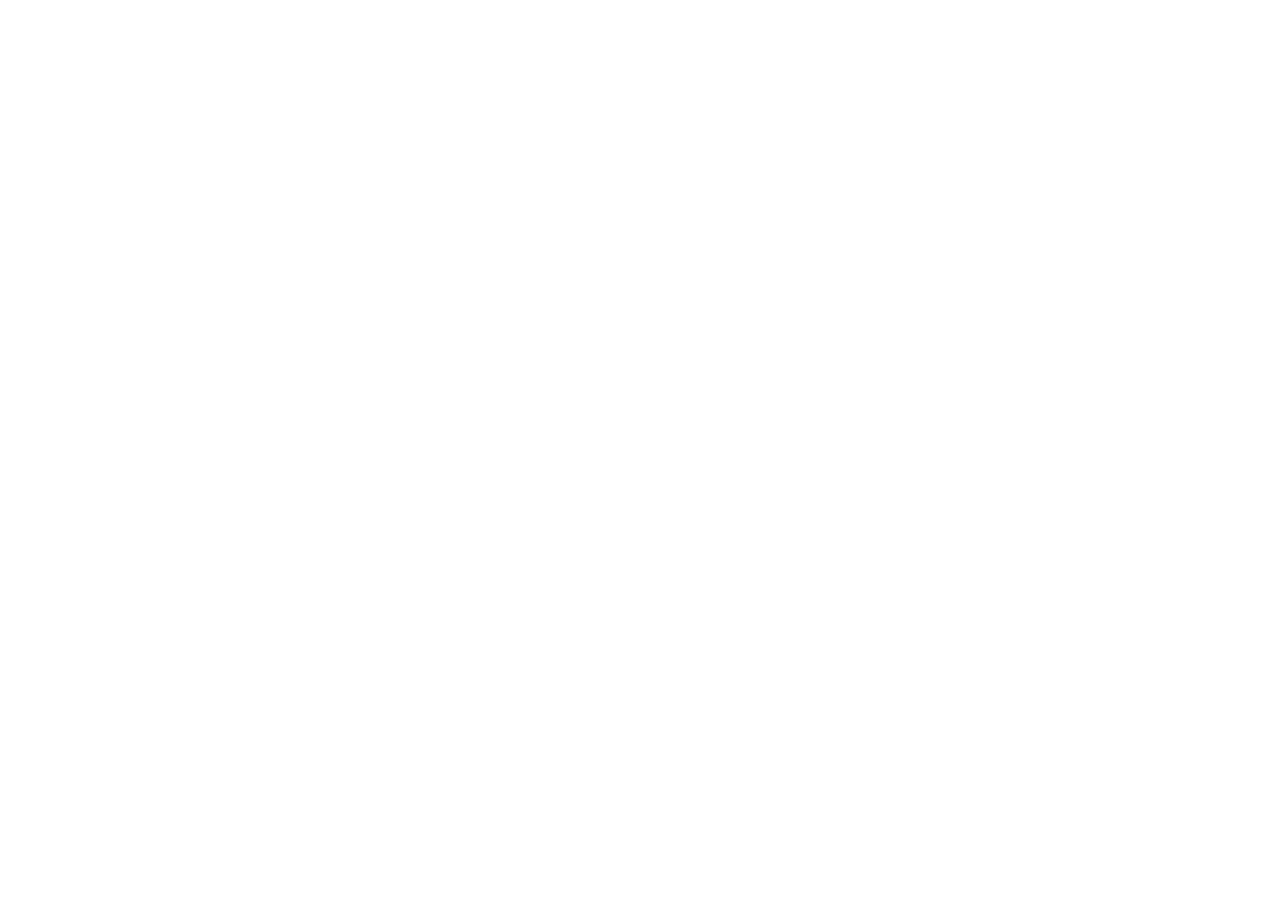
==== FeedbackAnalysis.API/ui-src/products/index.html @ 0562d40f "ui code" ====
<!DOCTYPE html>
<html>

<head>
    <style>
        #container {
            width: 100%;
            max-width: 1100px;
            margin: 2em auto;
        }
        
        .box {
            margin-bottom: 30px;
            height: 150px;
            background: #eaeaea;
            border: 1px solid #babaf1;
            border-radius: 8px;
            text-align: center;
            padding: 18%;
            cursor: pointer;
        }
    </style>
    <title>Products</title>
    <meta charset="utf-8">
    <meta name="viewport" content="width=device-width, initial-scale=1">
    <link href="bootstrap.min.css" rel="stylesheet">
    <script src="jquery.min.js"></script>
    <script src="underscore-min.js"></script>
    <script src="bootstrap.min.js"></script>
    <script>
        $(document).ready(function() {
            var curremtDomain = 'http://localhost:57194';
            var feedbackCmplTmpl = _.template($("#tmpl-product-form").html()),
                feedbackForm = $('#feedbackForm'),
                url = curremtDomain + "/api/Products/GetProducts?v=" + Date.now(),
                feedbackHtml = '';


            $.ajax({
                url: url,
                type: "get",
                dataType: "json",
                success: function(response) {
                    response.forEach(function(item, index) {
                        feedbackHtml += feedbackCmplTmpl({
                            feedbackItem: {
                                name: item.productName,
                                id: item.productId
                            }
                        });
                    });
                    feedbackForm.html(feedbackHtml);

                    $('.box').click(function(e) {
                        var eleTarget = e.currentTarget,
                            eleName = $(eleTarget).attr('name').split('-')[1];
                        eleId = $(eleTarget).attr('productId');
                        window.open('http://products.rp.com/product.html?product=' + eleName + '&id=' + eleId, '_blank');
                    });
                },
                error: function(xhr, status) {
                    alert("error");
                }
            });


        });
    </script>
</head>

<body>
    <div class="container">
        <div id="container">
            <div class="row">
                <script type="text/html" id="tmpl-product-form">
                    <div class="col-sm-4">
                        <div class="box" name="product-<%=feedbackItem.name%>" productId="<%=feedbackItem.id%>">
                            <%=feedbackItem.name%>
                        </div>
                    </div>
                </script>
            </div>
            <div id="feedbackForm"></div>
        </div>
    </div>
</body>

</html>
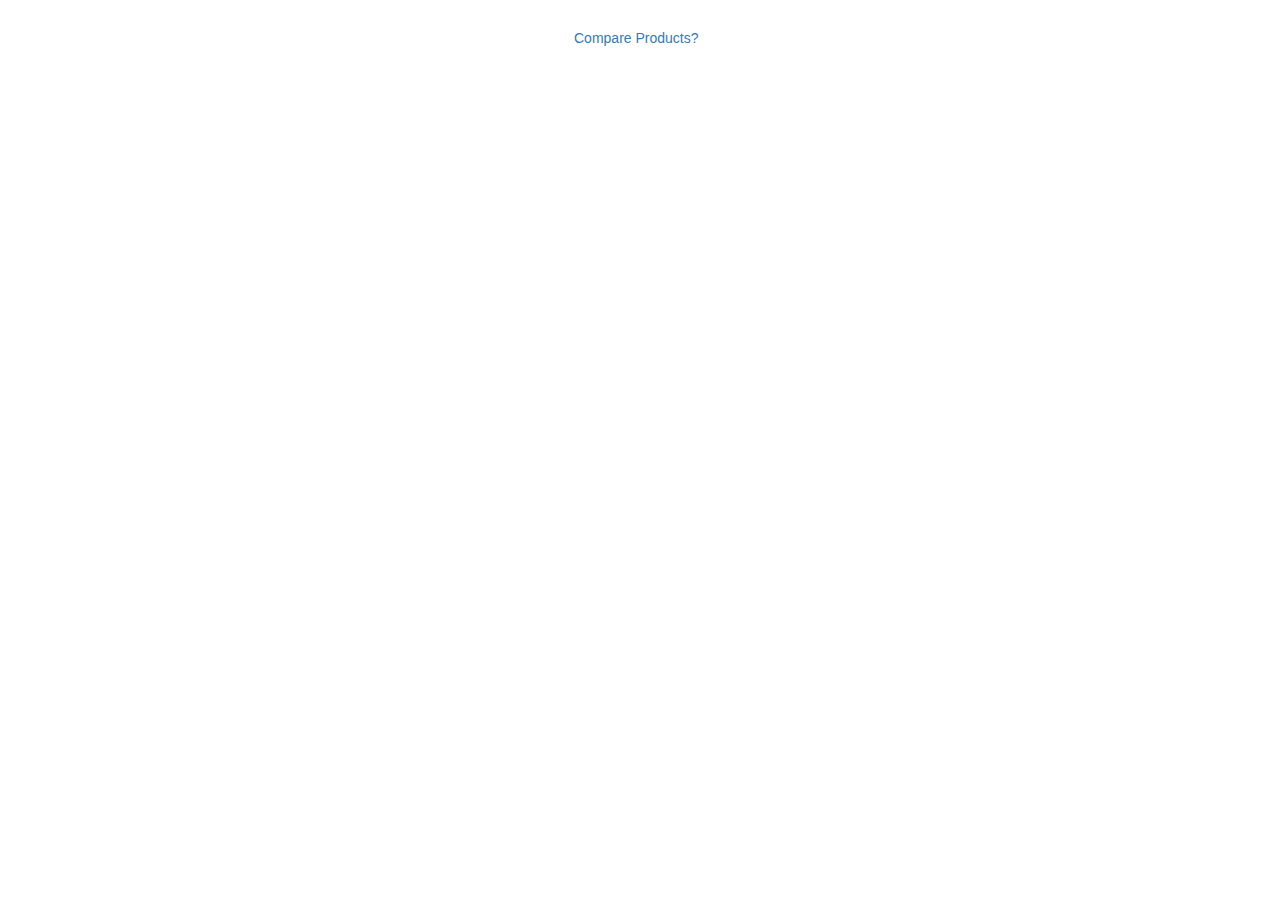
==== commit d423bb22: "charts" ====
--- a/FeedbackAnalysis.API/ui-src/products/index.html
+++ b/FeedbackAnalysis.API/ui-src/products/index.html
@@ -18,6 +18,11 @@
             text-align: center;
             padding: 18%;
             cursor: pointer;
+        }
+        
+        .compareproducts {
+            padding-left: 44%;
+            padding-bottom: 31px;
         }
     </style>
     <title>Products</title>
@@ -70,7 +75,13 @@
 
 <body>
     <div class="container">
+
         <div id="container">
+            <div class="row compareproducts">
+                <div class="col-md-12">
+                    <a href="http://feedbackForm.rp.com/templates/compare.html">Compare Products?</a>
+                </div>
+            </div>
             <div class="row">
                 <script type="text/html" id="tmpl-product-form">
                     <div class="col-sm-4">
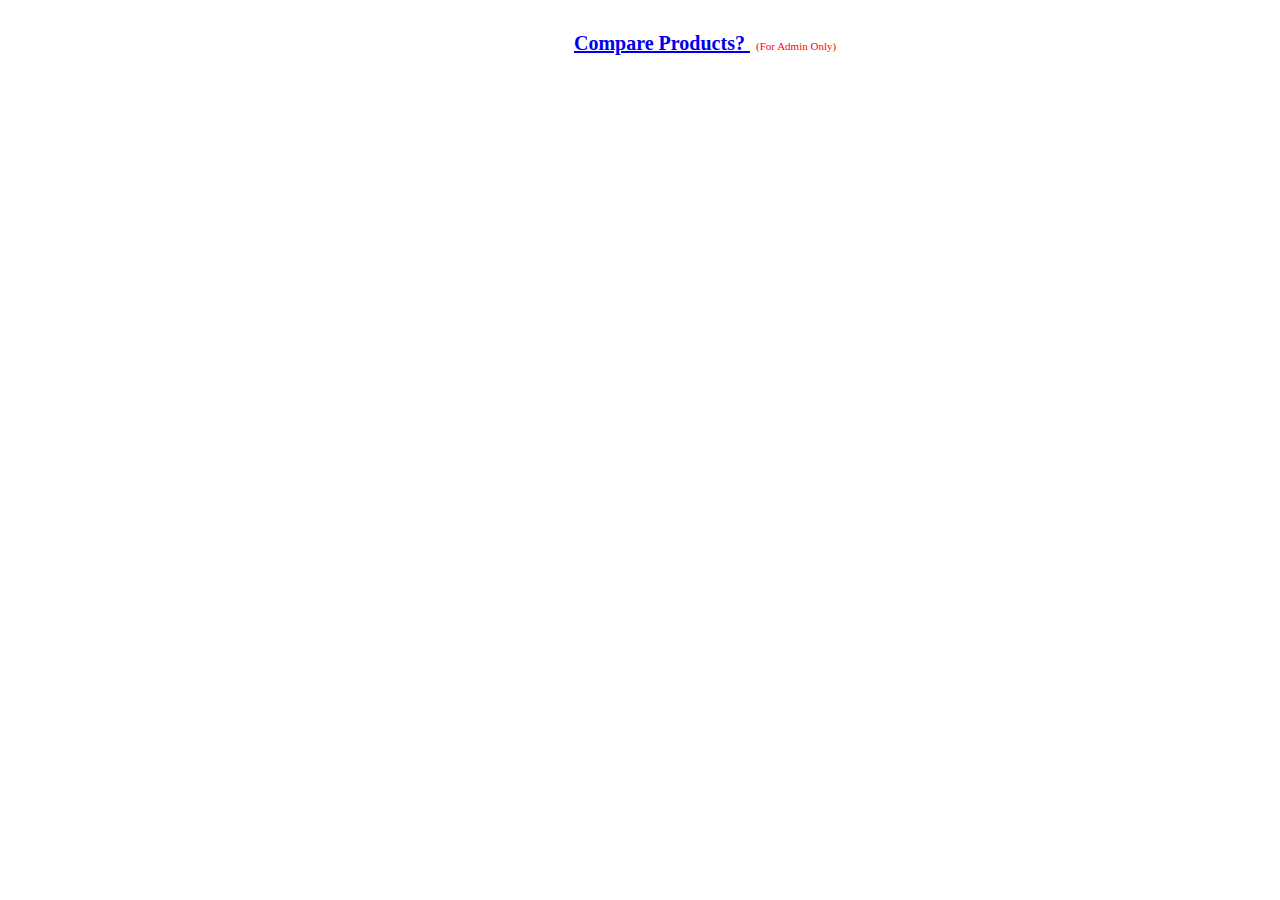
==== commit d89ab6f6: "charts" ====
--- a/FeedbackAnalysis.API/ui-src/products/index.html
+++ b/FeedbackAnalysis.API/ui-src/products/index.html
@@ -79,7 +79,8 @@
         <div id="container">
             <div class="row compareproducts">
                 <div class="col-md-12">
-                    <a href="http://feedbackForm.rp.com/templates/compare.html">Compare Products?</a>
+                    <a style="font-weight: bolder; font-size: 20px; margin-right: 1%;" href="http://feedbackForm.rp.com/templates/compare.html">Compare Products? </a>
+                    <span style="font-size: 11px;                    color: red;">(For Admin Only)</span>
                 </div>
             </div>
             <div class="row">
